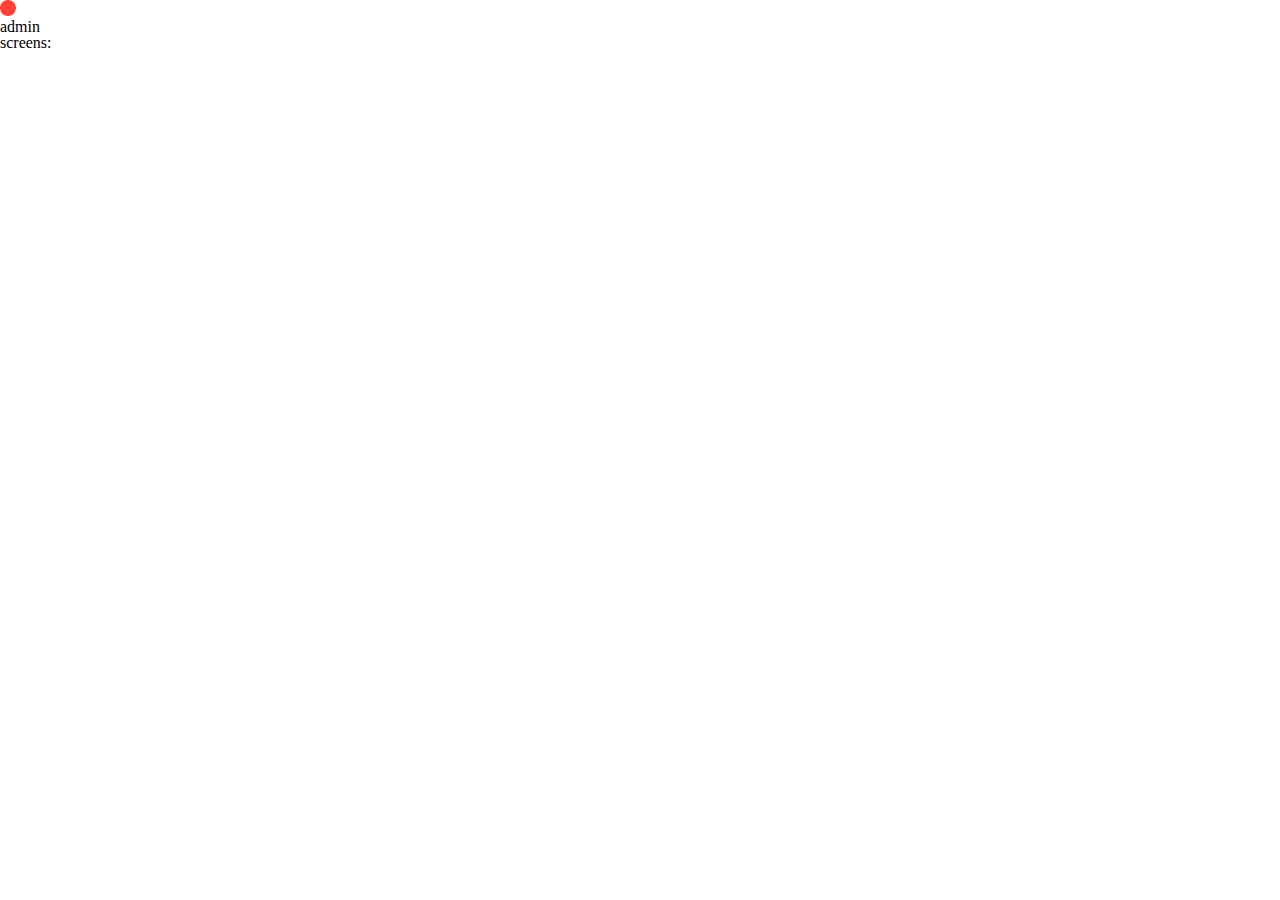
==== admin.html @ 64ae4389 "add admin view" ====
<!DOCTYPE html>
<html lang="en">
<head>
  <meta charset="UTF-8">
  <title>Admin view</title>
  <script src="static/wampy.min.js"></script>
  <script src="static/admin.js"></script>
  <link rel="stylesheet" type="text/css" href="static/reset.css" />
  <link rel="stylesheet" type="text/css" href="static/style.css" />
  <link rel="stylesheet" type="text/css" href="static/colors.min.css" />
</head>
<body>
<div id="status"></div>
<h1>admin</h1>
<h3>screens:</h3>
<div id="box"></div>
</body>
</html>
---- static/style.css ----
#status {
  display: inline-block;
  border-radius: 50%;
  width: 1em;
  height: 1em;
}
---- static/colors.min.css ----
.bg-navy{background-color:#001f3f}.bg-blue{background-color:#0074d9}.bg-aqua{background-color:#7fdbff}.bg-teal{background-color:#39cccc}.bg-olive{background-color:#3d9970}.bg-green{background-color:#2ecc40}.bg-lime{background-color:#01ff70}.bg-yellow{background-color:#ffdc00}.bg-orange{background-color:#ff851b}.bg-red{background-color:#ff4136}.bg-fuchsia{background-color:#f012be}.bg-purple{background-color:#b10dc9}.bg-maroon{background-color:#85144b}.bg-white{background-color:#fff}.bg-gray{background-color:#aaa}.bg-silver{background-color:#ddd}.bg-black{background-color:#111}.navy{color:#001f3f}.blue{color:#0074d9}.aqua{color:#7fdbff}.teal{color:#39cccc}.olive{color:#3d9970}.green{color:#2ecc40}.lime{color:#01ff70}.yellow{color:#ffdc00}.orange{color:#ff851b}.red{color:#ff4136}.fuchsia{color:#f012be}.purple{color:#b10dc9}.maroon{color:#85144b}.white{color:#fff}.silver{color:#ddd}.gray{color:#aaa}.black{color:#111}.border--navy{border-color:#001f3f}.border--blue{border-color:#0074d9}.border--aqua{border-color:#7fdbff}.border--teal{border-color:#39cccc}.border--olive{border-color:#3d9970}.border--green{border-color:#2ecc40}.border--lime{border-color:#01ff70}.border--yellow{border-color:#ffdc00}.border--orange{border-color:#ff851b}.border--red{border-color:#ff4136}.border--fuchsia{border-color:#f012be}.border--purple{border-color:#b10dc9}.border--maroon{border-color:#85144b}.border--white{border-color:#fff}.border--gray{border-color:#aaa}.border--silver{border-color:#ddd}.border--black{border-color:#111}.fill-navy{fill:#001f3f}.fill-blue{fill:#0074d9}.fill-aqua{fill:#7fdbff}.fill-teal{fill:#39cccc}.fill-olive{fill:#3d9970}.fill-green{fill:#2ecc40}.fill-lime{fill:#01ff70}.fill-yellow{fill:#ffdc00}.fill-orange{fill:#ff851b}.fill-red{fill:#ff4136}.fill-fuchsia{fill:#f012be}.fill-purple{fill:#b10dc9}.fill-maroon{fill:#85144b}.fill-white{fill:#fff}.fill-gray{fill:#aaa}.fill-silver{fill:#ddd}.fill-black{fill:#111}.stroke-navy{stroke:#001f3f}.stroke-blue{stroke:#0074d9}.stroke-aqua{stroke:#7fdbff}.stroke-teal{stroke:#39cccc}.stroke-olive{stroke:#3d9970}.stroke-green{stroke:#2ecc40}.stroke-lime{stroke:#01ff70}.stroke-yellow{stroke:#ffdc00}.stroke-orange{stroke:#ff851b}.stroke-red{stroke:#ff4136}.stroke-fuchsia{stroke:#f012be}.stroke-purple{stroke:#b10dc9}.stroke-maroon{stroke:#85144b}.stroke-white{stroke:#fff}.stroke-gray{stroke:#aaa}.stroke-silver{stroke:#ddd}.stroke-black{stroke:#111}
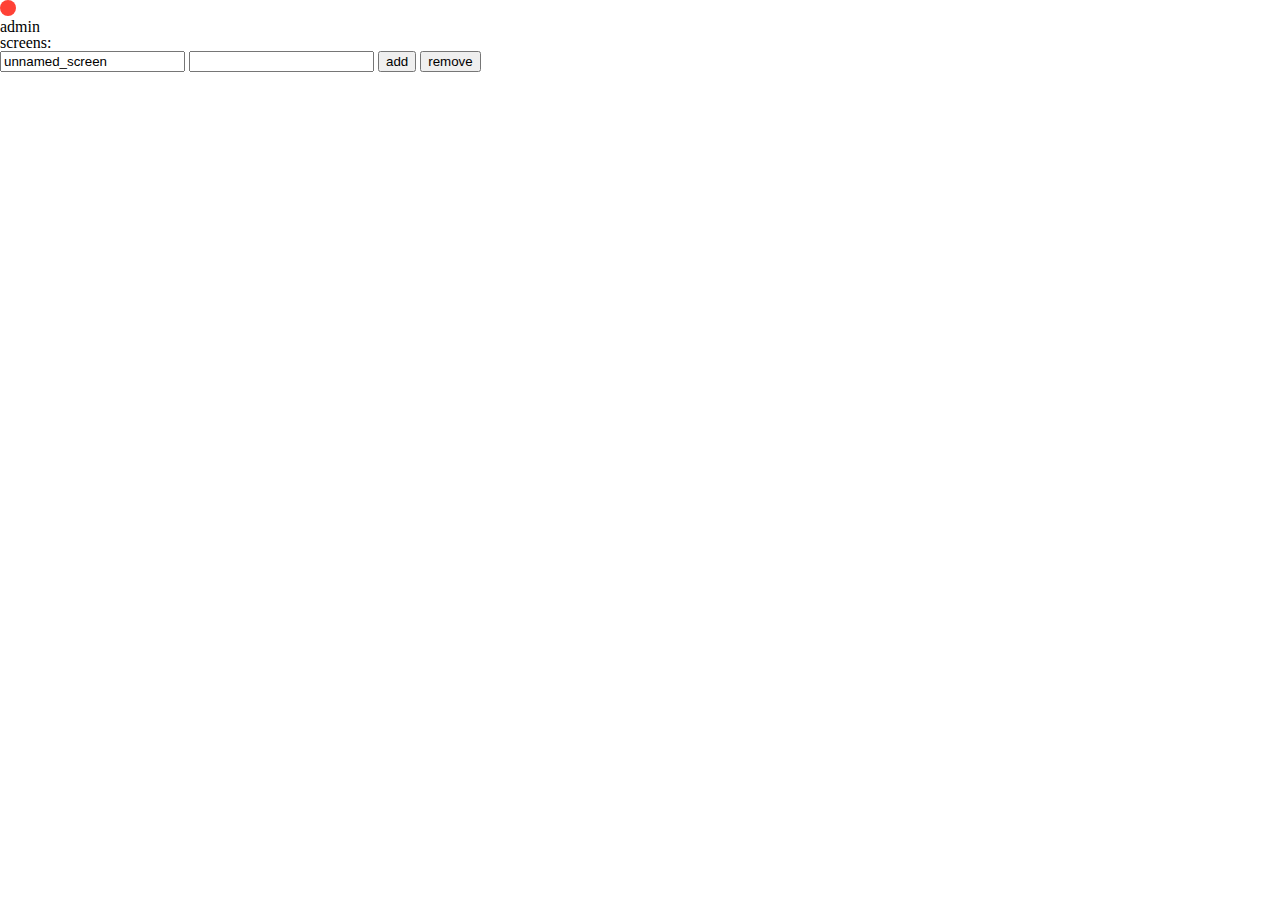
==== commit b33a77c3: "adding and removing elements" ====
--- a/admin.html
+++ b/admin.html
@@ -14,6 +14,10 @@
 <h1>admin</h1>
 <h3>screens:</h3>
 <div id="box"></div>
+<input id="screen_id" value="unnamed_screen" type="text" />
+<input id="obj_id" type="text" />
+<button onclick="add()">add</button>
+<button onclick="remove()">remove</button>
 </body>
 </html>
 
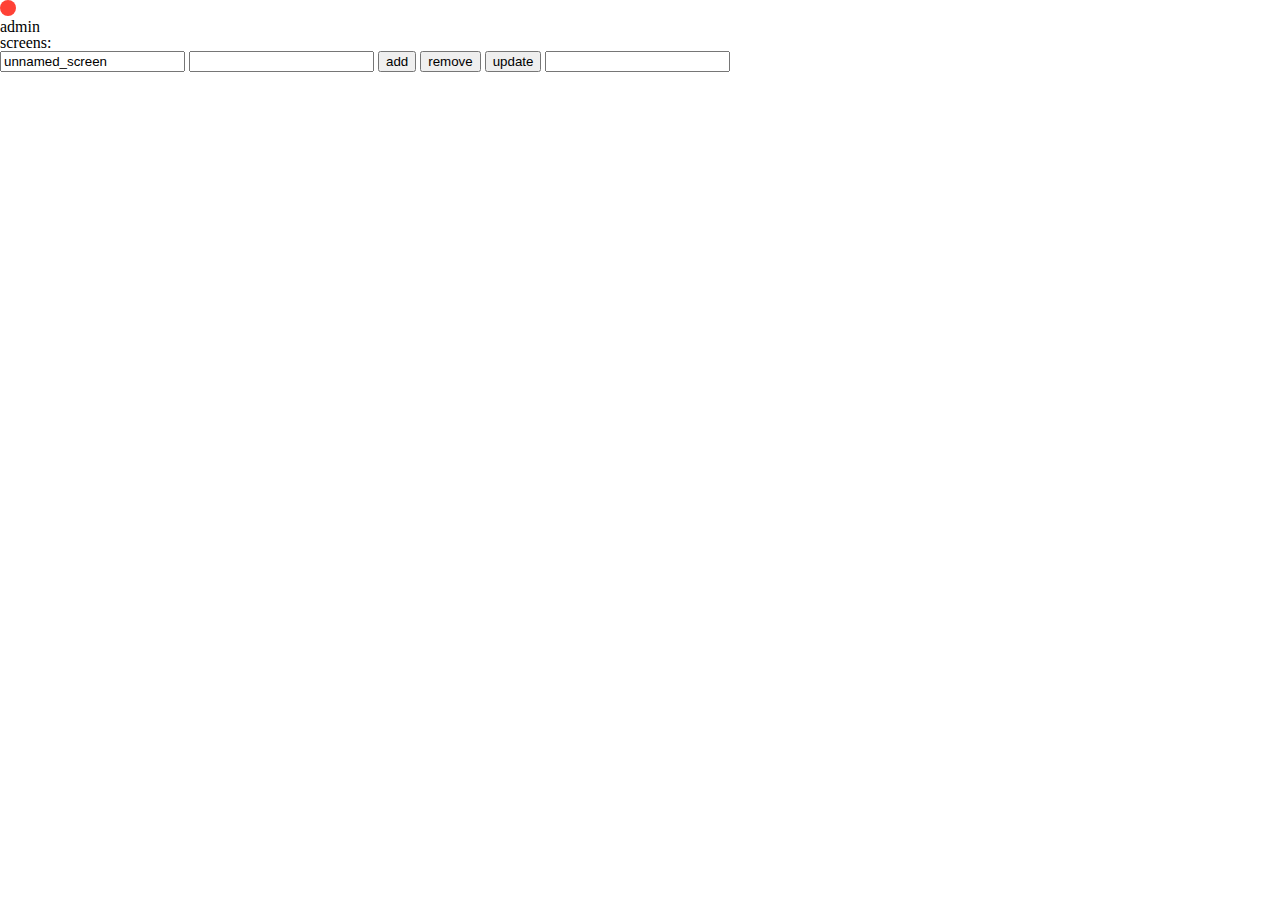
==== commit 869c9bf7: "support content modification" ====
--- a/admin.html
+++ b/admin.html
@@ -18,6 +18,8 @@
 <input id="obj_id" type="text" />
 <button onclick="add()">add</button>
 <button onclick="remove()">remove</button>
+<button onclick="update()">update</button>
+<input id="obj_content" type="text" />
 </body>
 </html>
 
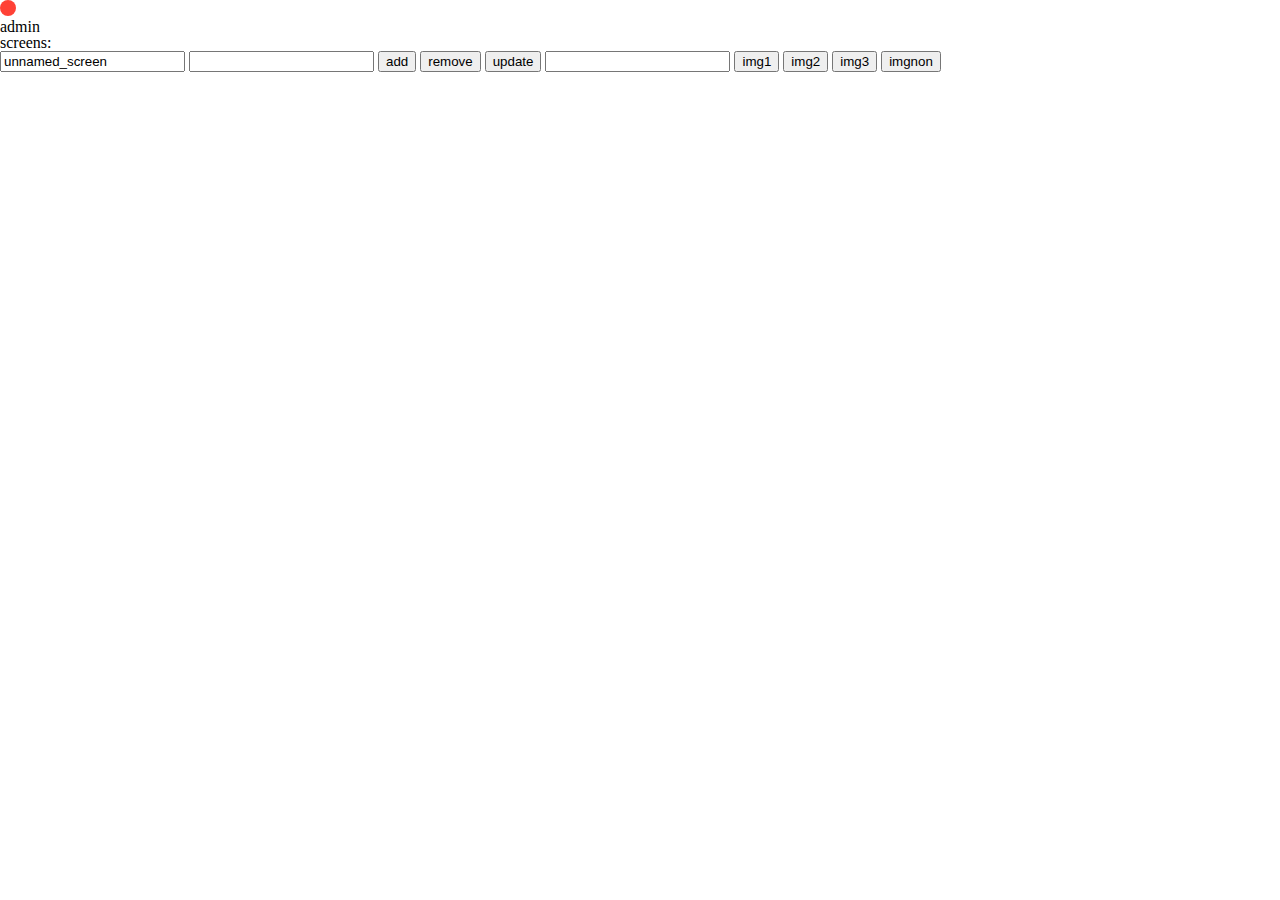
==== commit 22f41ece: "add image functions" ====
--- a/admin.html
+++ b/admin.html
@@ -20,6 +20,10 @@
 <button onclick="remove()">remove</button>
 <button onclick="update()">update</button>
 <input id="obj_content" type="text" />
+<button onclick="img1()">img1</button>
+<button onclick="img2()">img2</button>
+<button onclick="img3()">img3</button>
+<button onclick="imgnon()">imgnon</button>
 </body>
 </html>
 
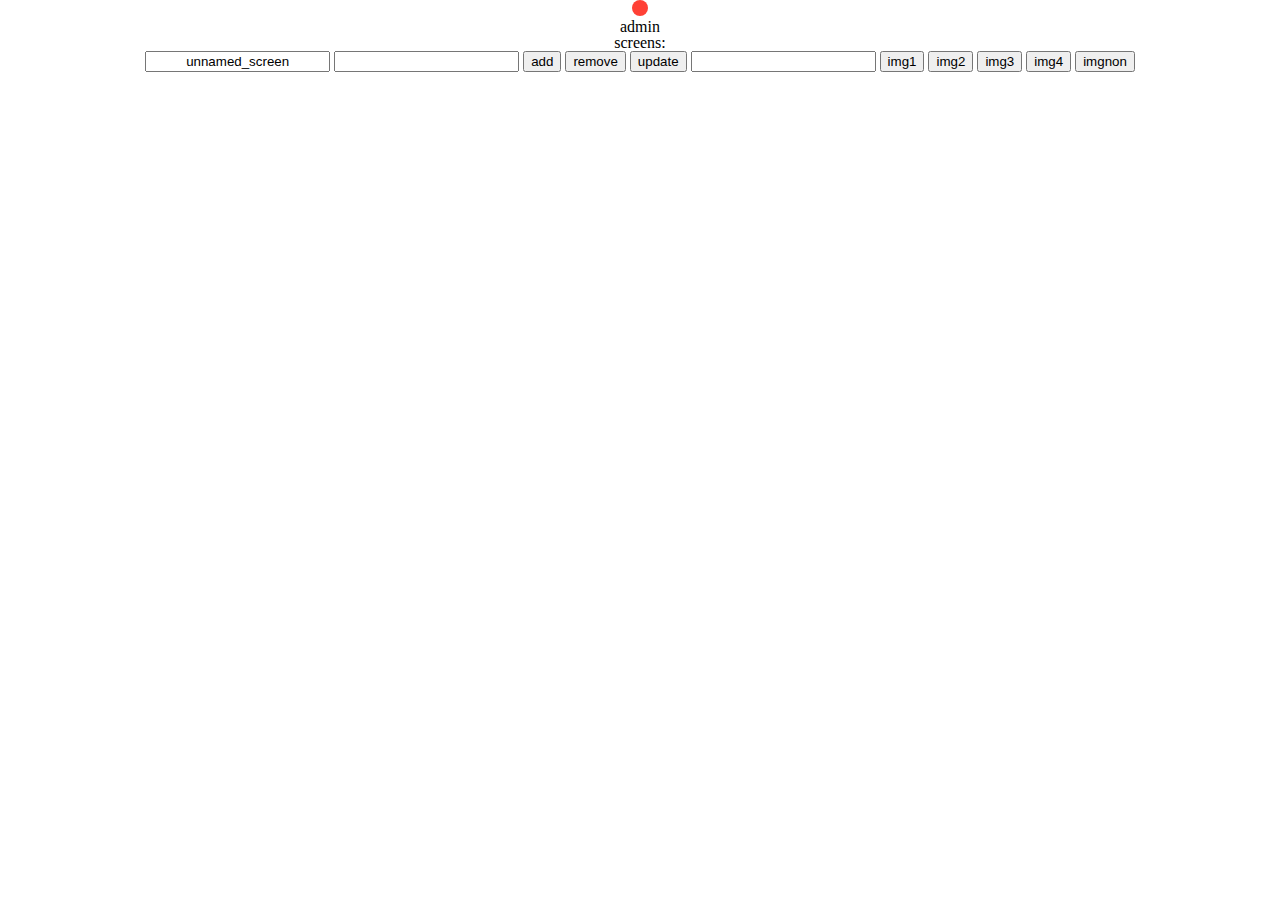
==== commit 686c705c: "add new image" ====
--- a/admin.html
+++ b/admin.html
@@ -23,6 +23,7 @@
 <button onclick="img1()">img1</button>
 <button onclick="img2()">img2</button>
 <button onclick="img3()">img3</button>
+<button onclick="img4()">img4</button>
 <button onclick="imgnon()">imgnon</button>
 </body>
 </html>
--- a/static/style.css
+++ b/static/style.css
@@ -4,3 +4,6 @@
   width: 1em;
   height: 1em;
 }
+* {
+text-align: center;
+}
